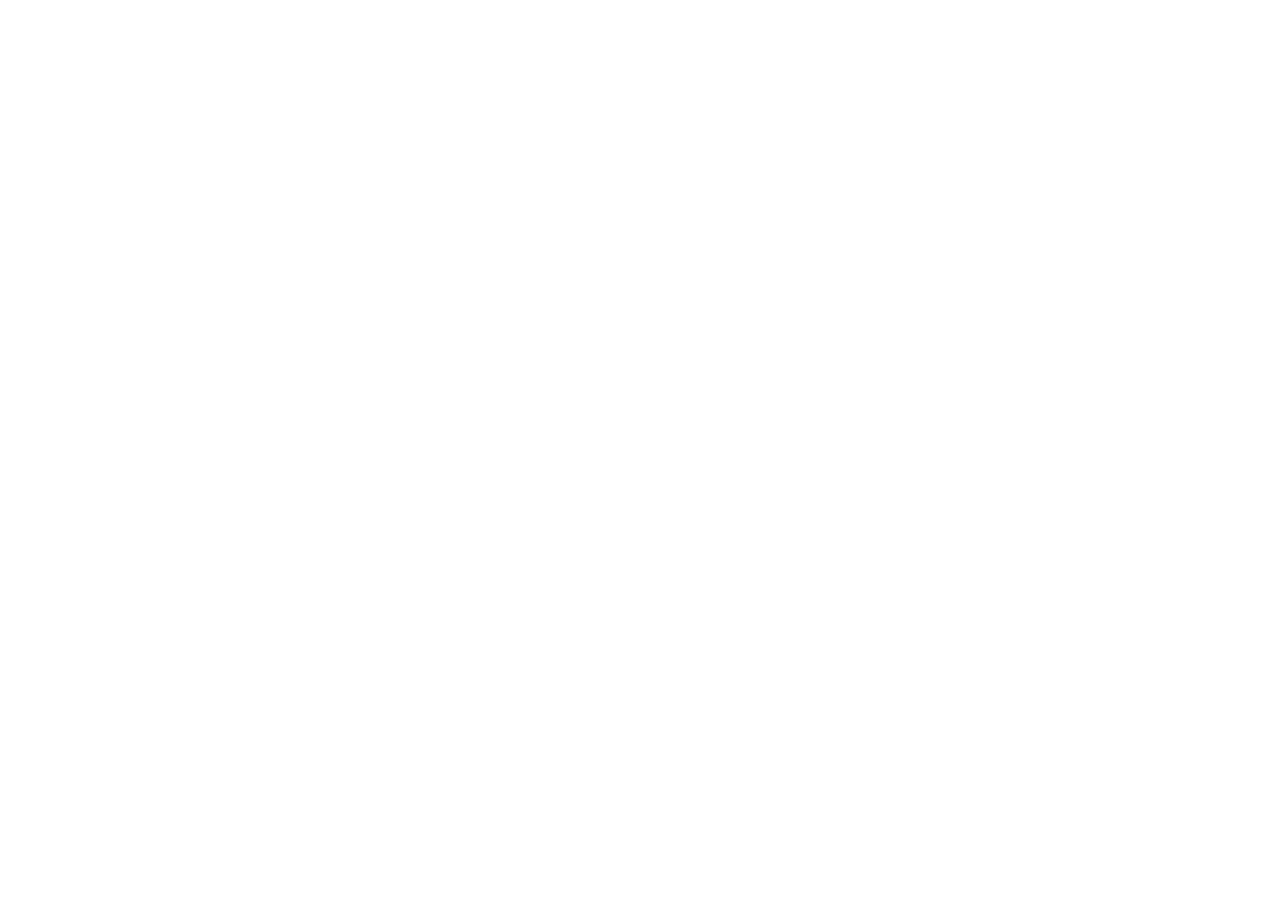
==== src/index.html @ 67fc420d "Initial commit" ====
<!DOCTYPE html>
<html lang="en">
  <head>
    <meta charset="UTF-8" />
    <link rel="icon" type="image/svg+xml" href="/favicon.svg" />
    <meta name="viewport" content="width=device-width, initial-scale=1.0" />
    <title>Vanilla App Template</title>
    <link rel="stylesheet" href="./css/styles.css" />
  </head>
  <body>
    <load src="./partials/header.html" icon-path="img/sprite.svg#logo" />

    <main>
      <!-- Loads the specified .html file -->
      <load src="./partials/vite-promo.html" />
      <load src="./partials/badges.html" />
    </main>

    <load src="./partials/footer.html" />

    <script type="module" src="./main.js"></script>
  </body>
</html>
---- src/css/styles.css ----
/**
  |============================
  | include css partials with
  | default @import url()
  |============================
*/
/* Common styles */
@import url('./reset.css');
@import url('./base.css');
@import url('./container.css');
@import url('./animations.css');

/* Sections style */
@import url('./header.css');
@import url('./vite-promo.css');
@import url('./badges.css');
@import url('./back-link.css');
@import url('./footer.css');
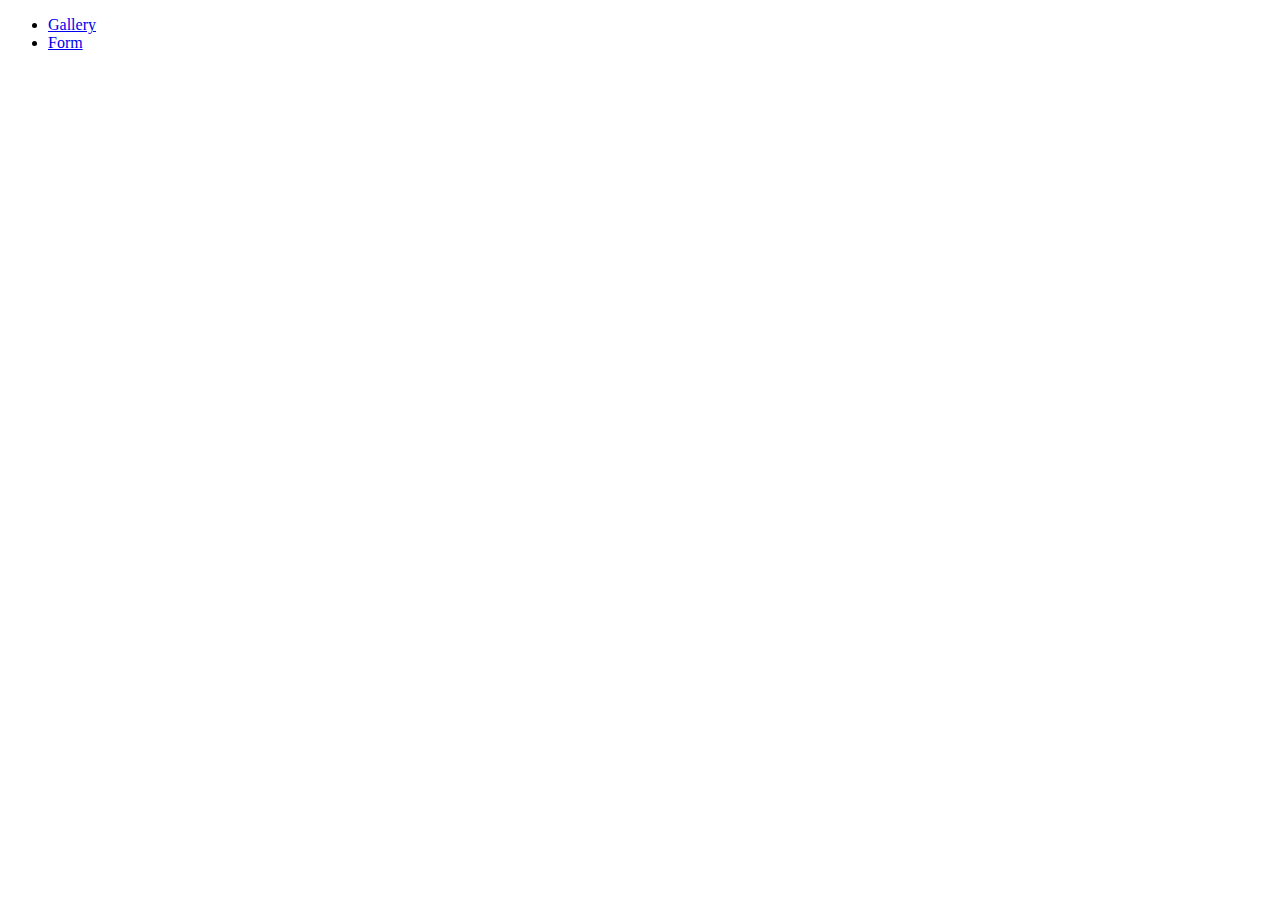
==== commit e812cf64: "Setting up project files" ====
--- a/src/index.html
+++ b/src/index.html
@@ -8,15 +8,13 @@
     <link rel="stylesheet" href="./css/styles.css" />
   </head>
   <body>
-    <load src="./partials/header.html" icon-path="img/sprite.svg#logo" />
 
-    <main>
-      <!-- Loads the specified .html file -->
-      <load src="./partials/vite-promo.html" />
-      <load src="./partials/badges.html" />
-    </main>
-
-    <load src="./partials/footer.html" />
+    <nav>
+      <ul>
+        <li><a href="./1-gallery.html">Gallery</a></li>
+        <li><a href="./2-form.html">Form</a></li>
+      </ul>
+    </nav>
 
     <script type="module" src="./main.js"></script>
   </body>
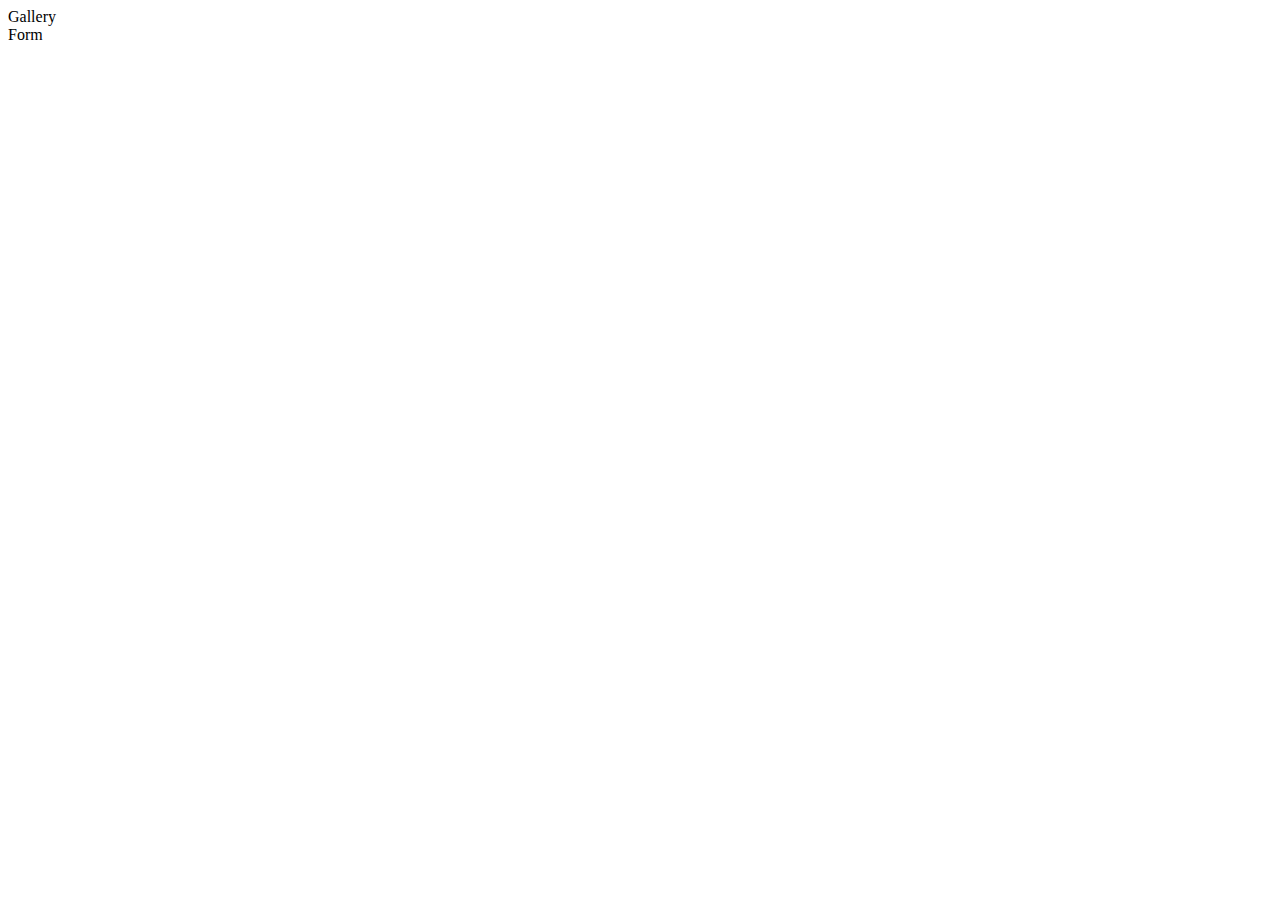
==== commit 5da1c041: "changed name of file" ====
--- a/src/index.html
+++ b/src/index.html
@@ -5,17 +5,15 @@
     <link rel="icon" type="image/svg+xml" href="/favicon.svg" />
     <meta name="viewport" content="width=device-width, initial-scale=1.0" />
     <title>Vanilla App Template</title>
-    <link rel="stylesheet" href="./css/styles.css" />
+    <link rel="stylesheet" href="./css/style.css" />
   </head>
   <body>
-
     <nav>
       <ul>
         <li><a href="./1-gallery.html">Gallery</a></li>
         <li><a href="./2-form.html">Form</a></li>
       </ul>
     </nav>
-
     <script type="module" src="./main.js"></script>
   </body>
 </html>
--- a/src/css/style.css
+++ b/src/css/style.css
@@ -0,0 +1,3 @@
+@import url('./reset.css');
+@import url('./galerry.css');
+@import url('./form.css');